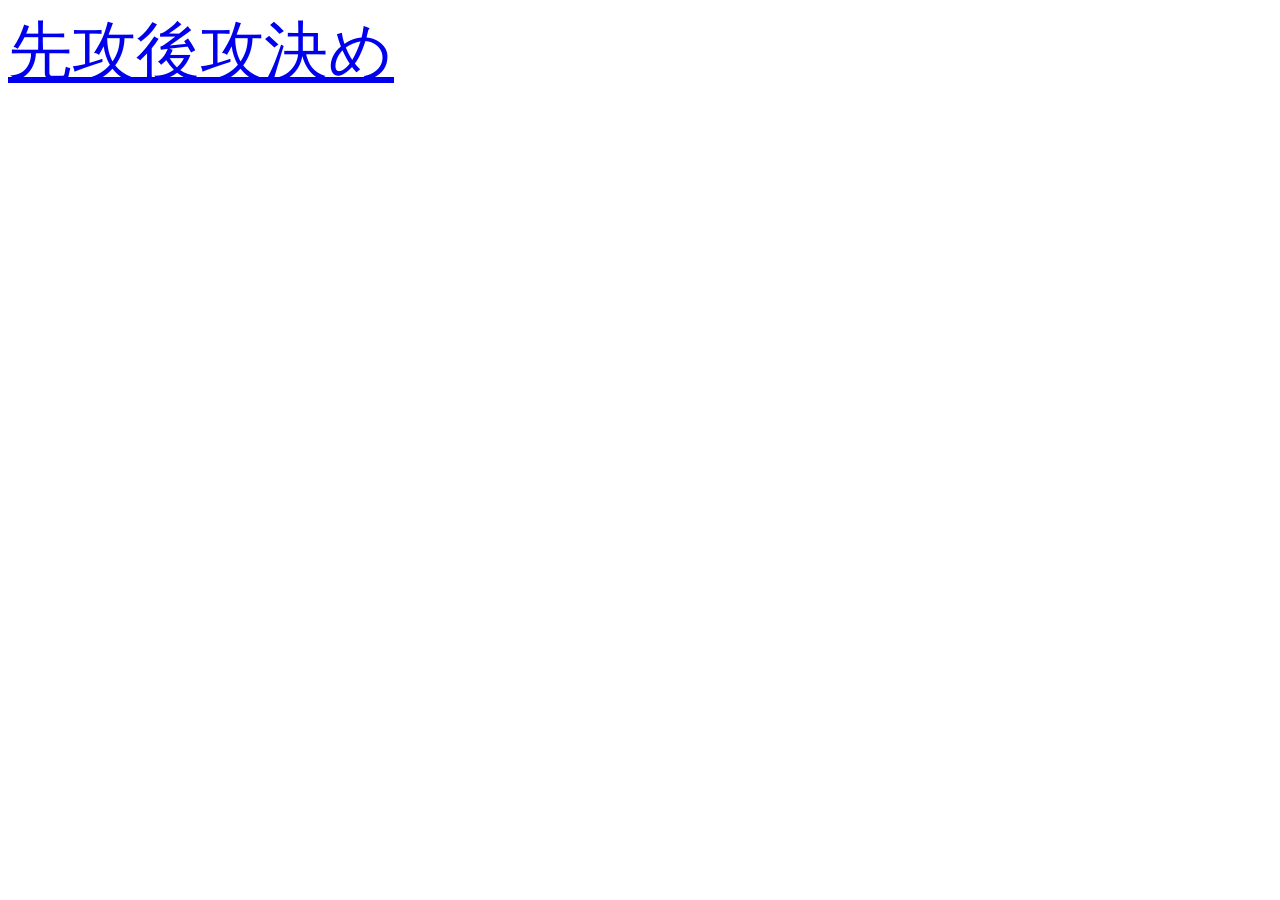
==== index.html @ 0ff02236 "先行後攻" ====
<!doctype html>
<html lang="ja">
    <head>
        <meta charset="UTF-8" />
        <meta name="viewport" content="width=device-width, initial-scale=1.0" />
        <title>即使える！Webツール集</title>
        <link rel="stylesheet" href="styles.css" />
        <script src="common.js" defer></script>
    </head>
    <body>
        <a href="./first/first.html">先攻後攻決め</a> <br />
    </body>
</html>
---- styles.css ----
* {
    font-size: 2rem;
}
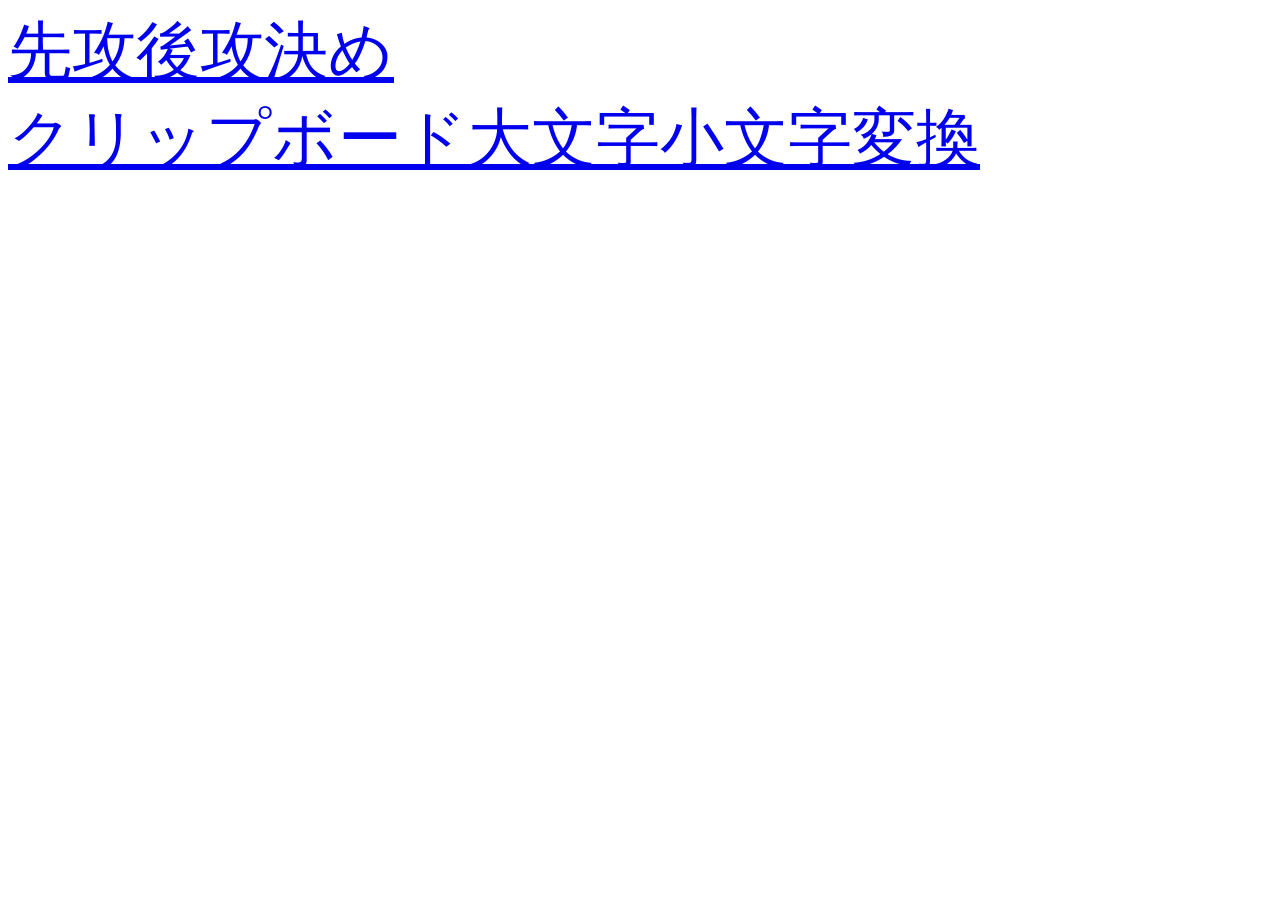
==== commit 517f1354: "クリップボード大文字小文字変換" ====
--- a/index.html
+++ b/index.html
@@ -9,5 +9,9 @@
     </head>
     <body>
         <a href="./first/first.html">先攻後攻決め</a> <br />
+        <a href="./upper-lower/upper-lower.html"
+            >クリップボード大文字小文字変換</a
+        >
+        <br />
     </body>
 </html>
